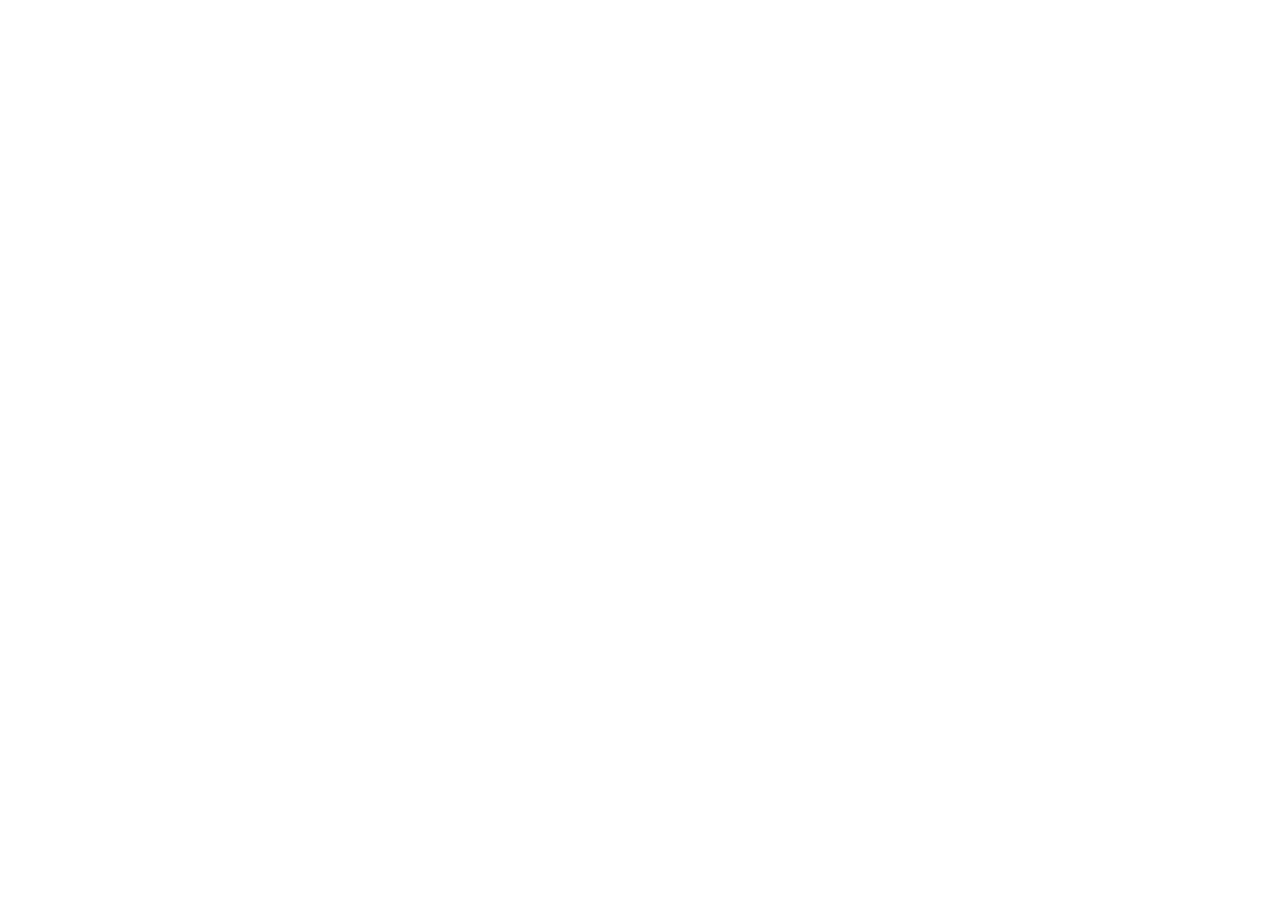
==== index.html @ a0b5db74 "Added index file and images folder." ====
<!DOCTYPE html>
<html lang="en">
<head>
  <meta charset="UTF-8">
  <meta name="viewport" content="width=device-width, initial-scale=1.0">
  <title>The Best Streetwear Guide</title>
</head>
<body>
  
</body>
</html>
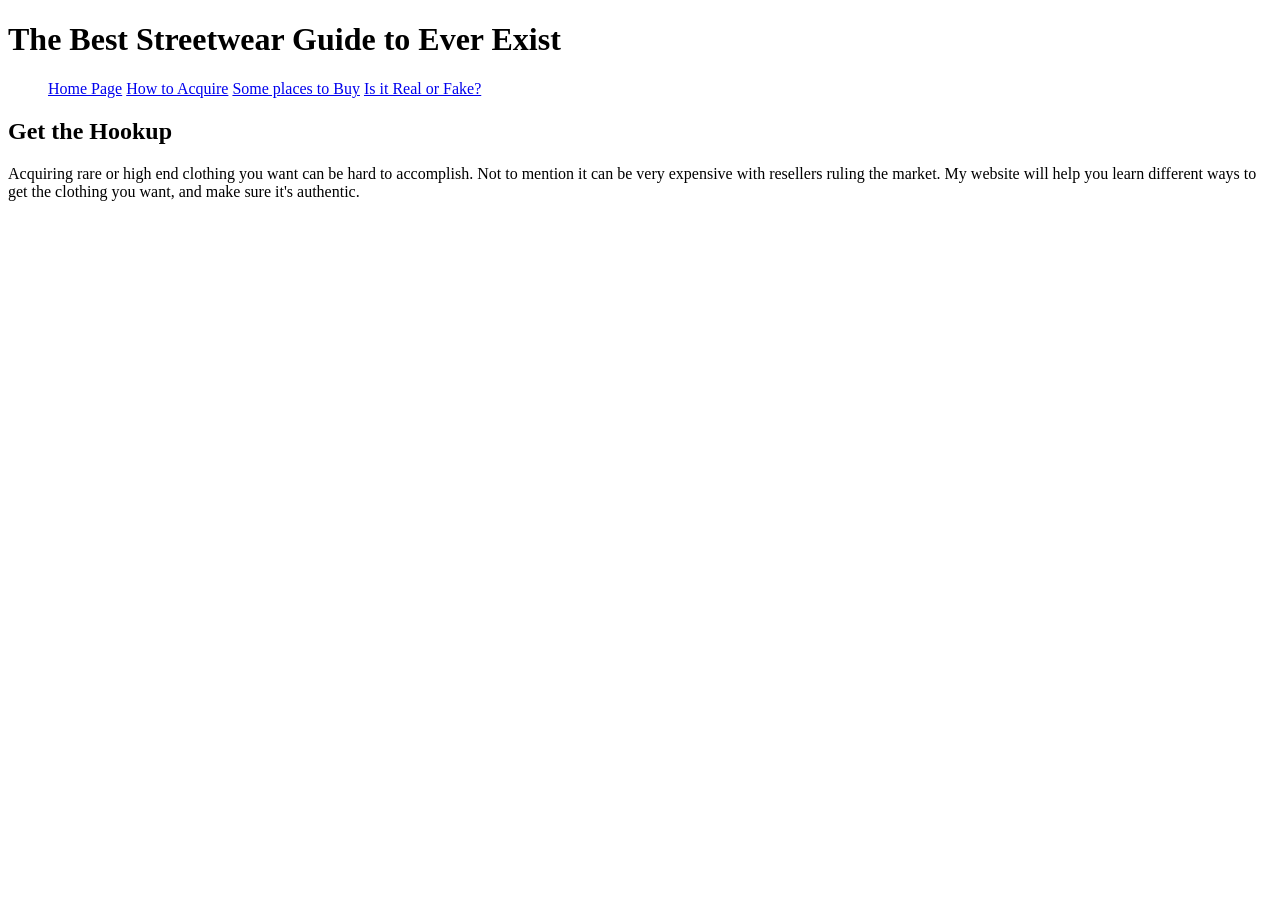
==== commit 31b4d611: "Made more files, and linked together." ====
--- a/index.html
+++ b/index.html
@@ -7,5 +7,20 @@
 </head>
 <body>
   
+
+  <h1>The Best Streetwear Guide to Ever Exist</h1>
+
+  <nav>
+    <ul>
+      <a href="index.html">Home Page</a>
+      <a href="How to Get the Items.html">How to Acquire</a>
+      <a href="Some Specific Sellers.html">Some places to Buy</a>
+      <a href="Authenticity.html">Is it Real or Fake?</a>
+    </ul>
+  </nav>
+
+  <h2>Get the Hookup</h2>
+
+  <p>Acquiring rare or high end clothing you want can be hard to accomplish. Not to mention it can be very expensive with resellers ruling the market. My website will help you learn different ways to get the clothing you want, and make sure it's authentic.</p>
 </body>
 </html>
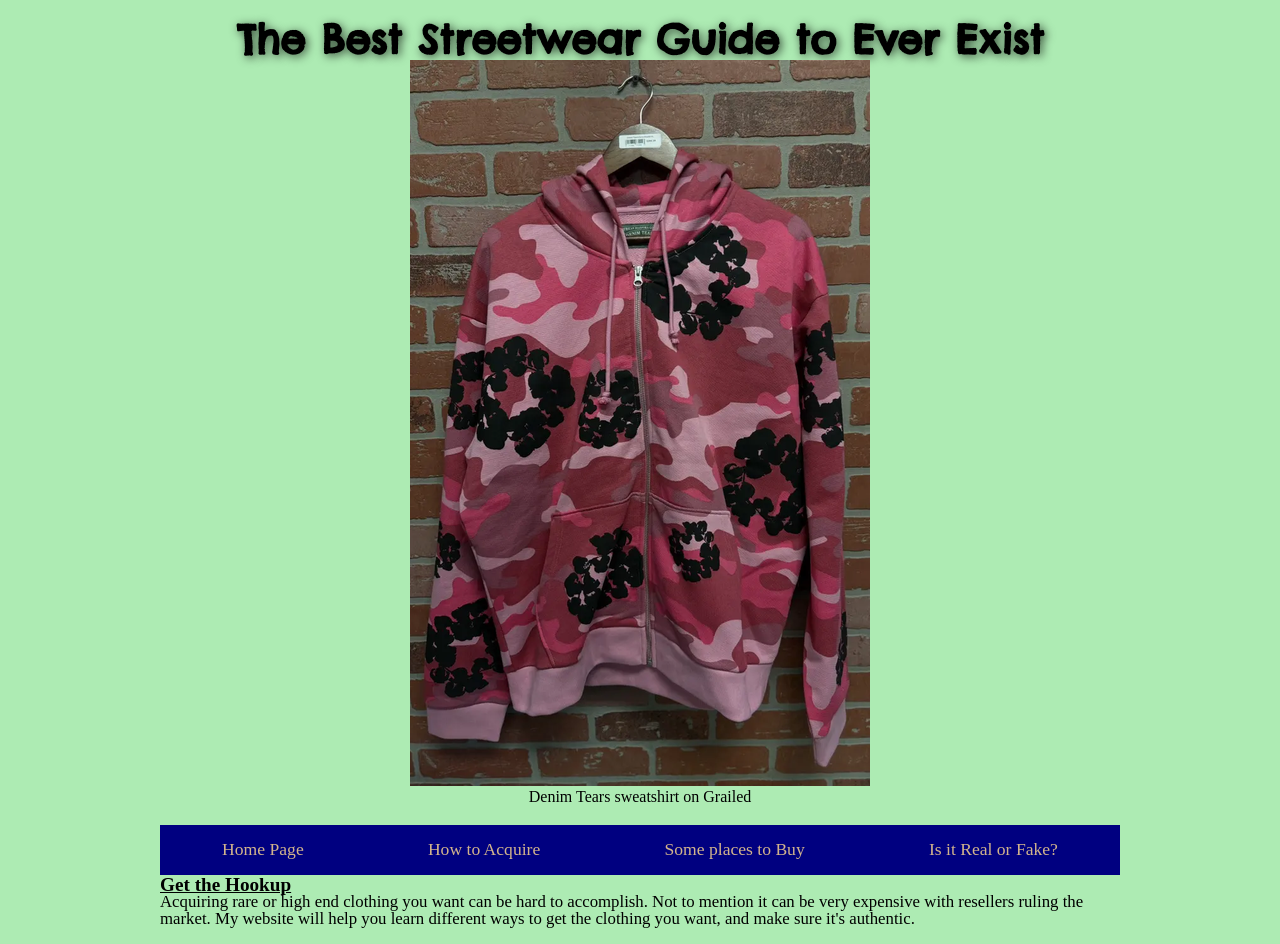
==== commit c5d4ba02: "Added images and did some css" ====
--- a/index.html
+++ b/index.html
@@ -4,23 +4,39 @@
   <meta charset="UTF-8">
   <meta name="viewport" content="width=device-width, initial-scale=1.0">
   <title>The Best Streetwear Guide</title>
+  <link rel="stylesheet" href="reset.css">
+  <link rel="stylesheet" href="main.css">
+  <link rel="preconnect" href="https://fonts.googleapis.com">
+  <link rel="preconnect" href="https://fonts.gstatic.com" crossorigin>
+  <link href="https://fonts.googleapis.com/css2?family=Chelsea+Market&display=swap" rel="stylesheet">
 </head>
 <body>
-  
+  <div class="wrapper">
 
-  <h1>The Best Streetwear Guide to Ever Exist</h1>
+    <header>
+      <h1>The Best Streetwear Guide to Ever Exist</h1>
+      <figure>
+        <img src="images/denim.png" alt="Denim Tears zip up">
+        <figcaption>Denim Tears sweatshirt on Grailed</figcaption>
+      </figure>
+    </header>
 
-  <nav>
-    <ul>
-      <a href="index.html">Home Page</a>
-      <a href="How to Get the Items.html">How to Acquire</a>
-      <a href="Some Specific Sellers.html">Some places to Buy</a>
-      <a href="Authenticity.html">Is it Real or Fake?</a>
-    </ul>
-  </nav>
+    <nav>
+      <ul>
+        <a href="index.html">Home Page</a>
+        <a href="How to Get the Items.html">How to Acquire</a>
+        <a href="Some Specific Sellers.html">Some places to Buy</a>
+        <a href="Authenticity.html">Is it Real or Fake?</a>
+      </ul>
+    </nav>
 
-  <h2>Get the Hookup</h2>
+    <main>
+      <h2>Get the Hookup</h2>
+      <p>Acquiring rare or high end clothing you want can be hard to accomplish. Not to mention it can be very expensive with resellers ruling the market. My website will help you learn different ways to get the clothing you want, and make sure it's authentic.</p>
 
-  <p>Acquiring rare or high end clothing you want can be hard to accomplish. Not to mention it can be very expensive with resellers ruling the market. My website will help you learn different ways to get the clothing you want, and make sure it's authentic.</p>
+    </main>
+
+  </div>
+
 </body>
 </html>
--- a/main.css
+++ b/main.css
@@ -0,0 +1,68 @@
+body {
+  background-color: #adebb3;
+  font-family: 'Times New Roman', Times, serif;
+}
+
+header {
+  text-align: center;
+  padding: 20px;
+}
+
+header h1 {
+  font-family: "Chelsea Market", system-ui;
+  font-size: 250%;
+  text-shadow: rgba(0, 0, 0, 0.674) 2px 2px 10px;
+}
+
+nav {
+  background-color: navy;
+  
+}
+
+nav ul {
+display: flex; 
+flex-wrap: wrap;
+justify-content: space-around;
+}
+
+nav li {
+  padding: 1rem;
+}
+
+nav a {
+  color: tan;
+  text-decoration: none;
+  padding: 1rem 1rem;
+  font-size: 110%;
+}
+
+nav a:hover {
+  background-color: white;
+  border-radius: 2rem;
+}
+
+.wrapper {
+margin: 0 auto;
+max-width: 960px;
+} 
+
+.legit {
+  margin: 100px auto;
+  width: 75%;
+}
+.side {
+  max-width: 300px;
+  float: right;
+}
+
+main h2 {
+  font-size: 120%;
+  text-decoration: underline;
+}
+
+main p {
+  font-size: 105%;
+}
+
+
+
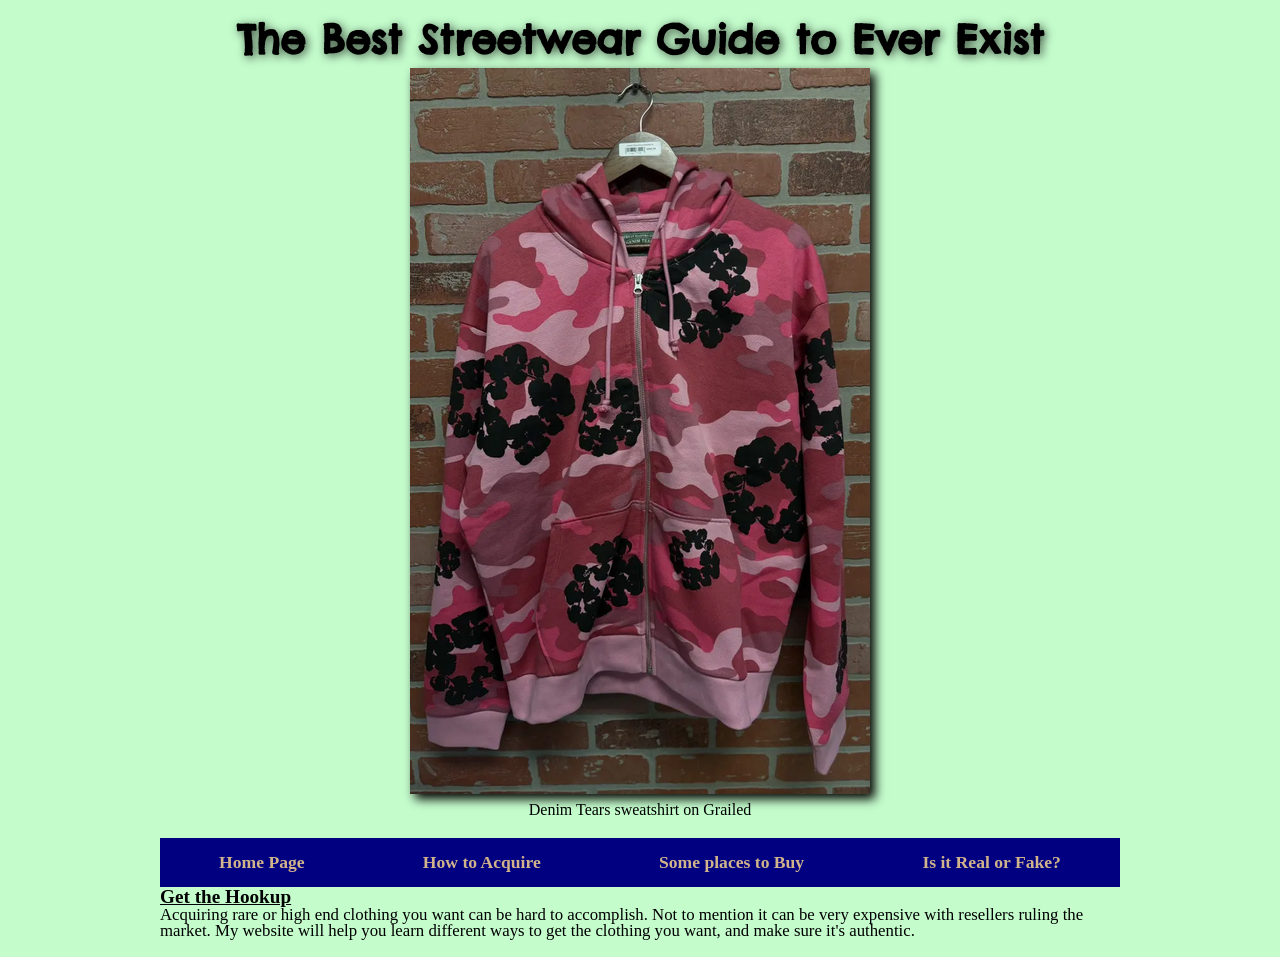
==== commit 0f4d22d9: "Added some more css." ====
--- a/index.html
+++ b/index.html
@@ -15,7 +15,7 @@
 
     <header>
       <h1>The Best Streetwear Guide to Ever Exist</h1>
-      <figure>
+      <figure class="denim">
         <img src="images/denim.png" alt="Denim Tears zip up">
         <figcaption>Denim Tears sweatshirt on Grailed</figcaption>
       </figure>
--- a/main.css
+++ b/main.css
@@ -1,5 +1,5 @@
 body {
-  background-color: #adebb3;
+  background-color: #c4fccc;
   font-family: 'Times New Roman', Times, serif;
 }
 
@@ -16,13 +16,13 @@
 
 nav {
   background-color: navy;
-  
+
 }
 
 nav ul {
-display: flex; 
-flex-wrap: wrap;
-justify-content: space-around;
+  display: flex;
+  flex-wrap: wrap;
+  justify-content: space-around;
 }
 
 nav li {
@@ -34,6 +34,7 @@
   text-decoration: none;
   padding: 1rem 1rem;
   font-size: 110%;
+  font-weight: bold;
 }
 
 nav a:hover {
@@ -42,18 +43,10 @@
 }
 
 .wrapper {
-margin: 0 auto;
-max-width: 960px;
-} 
+  margin: 0 auto;
+  max-width: 960px;
+}
 
-.legit {
-  margin: 100px auto;
-  width: 75%;
-}
-.side {
-  max-width: 300px;
-  float: right;
-}
 
 main h2 {
   font-size: 120%;
@@ -64,5 +57,53 @@
   font-size: 105%;
 }
 
+img {
+  box-shadow: 5px 5px 10px black;
+}
+
+.legit {
+  display: flex;
+  align-items: flex-start;
+  gap: 2rem;
+}
+
+.left-side {
+  flex: 1;
+}
+
+.left-side-2 {
+  flex: 1;
+}
+
+.right-side {
+  flex: 0 0 450px;
+}
+
+.right-side figcaption {
+  text-align: center;
+  margin-top: .3rem;
+}
+
+.right-side img {
+  width: 100%;
+  height: auto;
+}
+
+.notify figcaption{
+  text-align: left;
+  margin-top: .3rem;
+}
+
+.notify {
+  margin-bottom: 15px;
+}
+
+.denim figcaption {
+  margin-top: .3rem;
+}
+
+.denim {
+  margin-top: .5rem;
+}
 
 
